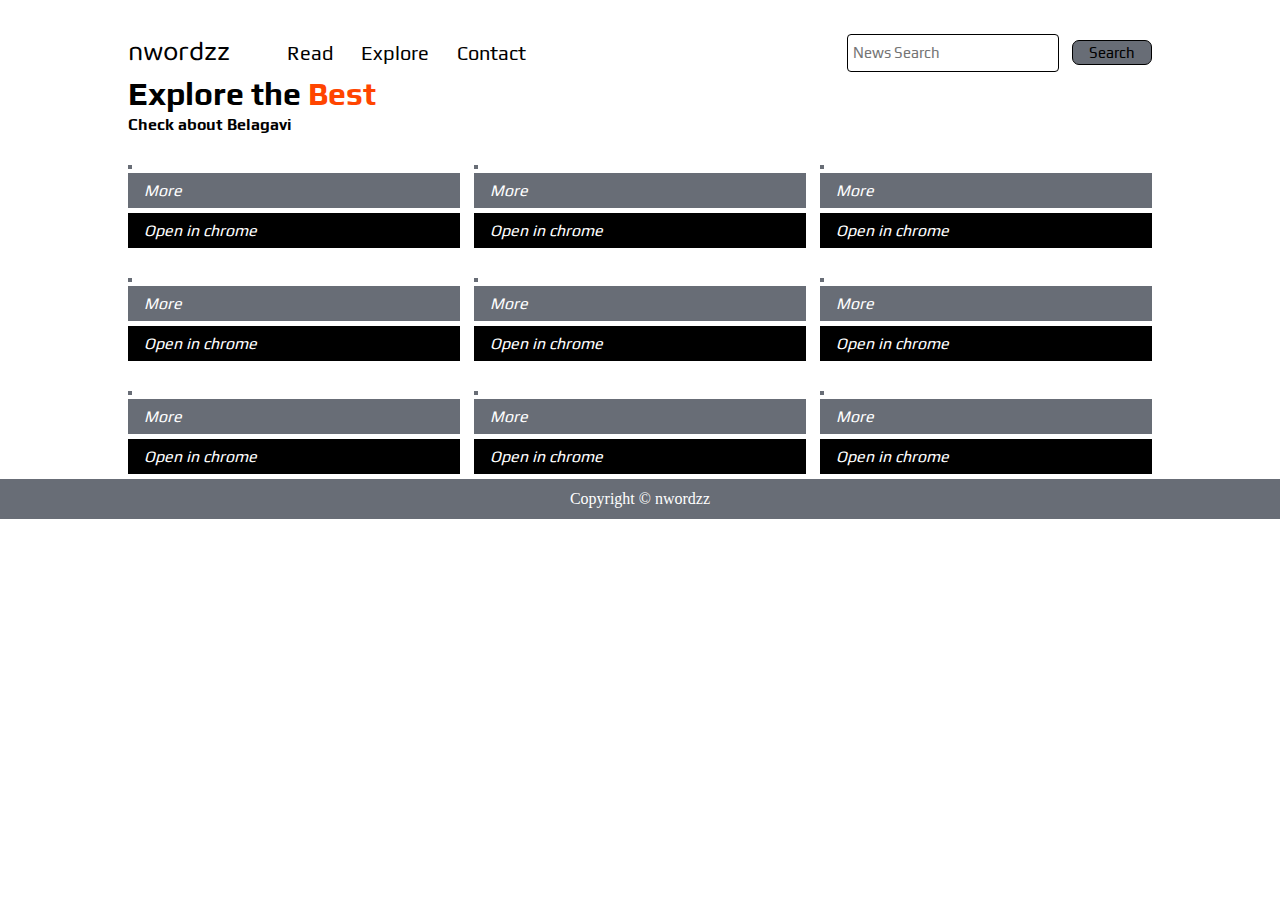
==== explore.html @ 5998e537 "explore page" ====
<!DOCTYPE html>
<html lang="en">

<head>
    <meta charset="UTF-8">
    <meta name="viewport" content="width=device-width, initial-scale=1.0">
    <link rel="stylesheet" href="css/style.css">
    <link rel="stylesheet" href="css/utils.css">
    <link rel="stylesheet" href="css/mobile.css">
    <link rel="stylesheet" href="css/explore.css">
    <link rel="stylesheet" href="https://use.fontawesome.com/releases/v5.15.1/css/all.css" integrity="sha384-vp86vTRFVJgpjF9jiIGPEEqYqlDwgyBgEF109VFjmqGmIY/Y4HV4d3Gp2irVfcrp" crossorigin="anonymous">
    <title>Blog|Explore</title>
</head>

<body>


    <nav class="navigation max-width-1 m-auto">
        <div class="nav-left">

            <span><a href="index.html"> nwordzz</a></span>

            <ul>
                <li> <a href="read.html">Read</a></li>
                <li> <a href="explore.html">Explore</a></li>
                <li> <a href="">Contact</a></li>
            </ul>
        </div>
        <div class="nav-right">
            <form action="/search.html" method="GET">
                <input type="text" class="form-input" name="query" placeholder="News Search">
                <button class="btn">Search</button>
            </form>
        </div>

    </nav>


    <div class="explore max-width-1 m-auto font2 my-2">
        <h1 class="explore-heading ">Explore the <span style="color:orangered">Best</span> </h1>
        <h4>Check about Belagavi</h4>
        <div class="explore-project">
            <div class="items">
                <a href="#">
                    <img src="image/news1.jpg" alt="">
                </a>
                <a href="#" class="btn-light">
                    <i class="fas fa-eye">More</i>
                </a>
                <a href="#" class="btn-dark">
                    <i class="fas fa-newspaper">Open in chrome</i>
                </a>
            </div>
            <div class="items">
                <a href="#">
                    <img src="image/news2.jpg" alt="">
                </a>
                <a href="#" class="btn-light">
                    <i class="fas fa-eye">More</i>
                </a>
                <a href="#" class="btn-dark">
                    <i class="fas fa-newspaper">Open in chrome</i>
                </a>
            </div>
            <div class="items">
                <a href="#">
                    <img src="image/news3.jpg" alt="">
                </a>
                <a href="#" class="btn-light">
                    <i class="fas fa-eye">More</i>
                </a>
                <a href="#" class="btn-dark">
                    <i class="fas fa-newspaper">Open in chrome</i>
                </a>
            </div>
            <div class="items">
                <a href="#">
                    <img src="image/news4.jpg" alt="">
                </a>
                <a href="#" class="btn-light">
                    <i class="fas fa-eye">More</i>
                </a>
                <a href="#" class="btn-dark">
                    <i class="fas fa-newspaper">Open in chrome</i>
                </a>
            </div>
            <div class="items">
                <a href="#">
                    <img src="image/news1.jpg" alt="">
                </a>
                <a href="#" class="btn-light">
                    <i class="fas fa-eye">More</i>
                </a>
                <a href="#" class="btn-dark">
                    <i class="fas fa-newspaper">Open in chrome</i>
                </a>
            </div>
            <div class="items">
                <a href="#">
                    <img src="image/news2.jpg" alt="">
                </a>
                <a href="#" class="btn-light">
                    <i class="fas fa-eye">More</i>
                </a>
                <a href="#" class="btn-dark">
                    <i class="fas fa-newspaper">Open in chrome</i>
                </a>
            </div>
            <div class="items">
                <a href="#">
                    <img src="image/news3.jpg" alt="">
                </a>
                <a href="#" class="btn-light">
                    <i class="fas fa-eye">More</i>
                </a>
                <a href="#" class="btn-dark">
                    <i class="fas fa-newspaper">Open in chrome</i>
                </a>
            </div>
            <div class="items">
                <a href="#">
                    <img src="image/news2.jpg" alt="">
                </a>
                <a href="#" class="btn-light">
                    <i class="fas fa-eye">More</i>
                </a>
                <a href="#" class="btn-dark">
                    <i class="fas fa-newspaper">Open in chrome</i>
                </a>
            </div>
            <div class="items">
                <a href="#">
                    <img src="image/news4.jpg" alt="">
                </a>
                <a href="#" class="btn-light">
                    <i class="fas fa-eye">More</i>
                </a>
                <a href="#" class="btn-dark">
                    <i class="fas fa-newspaper">Open in chrome</i>
                </a>
            </div>
        </div>


    </div>



    <div class="footer  m-auto">
        <p>Copyright &copy nwordzz</p>
    </div>


</body>

</html>
---- css/style.css ----
* {
    margin: 0;
    padding: 0;
}

.navigation {
    font-family: var(--font1);
    margin-top: 30px !important;
    /* height:50px; */
    /* background-color: red; */
    display: flex;
    justify-content: space-between;
    align-items: center;
}

.nav-left {
    font-size: 28px;
    display: flex;
}

.nav-left span a {
    text-decoration: none;
    color: black;
}

.nav-left ul {
    display: flex;
    font-size: 20px;
    align-items: center;
    margin: 0 43px;
}

.nav-left ul li {
    list-style: none;
    margin: 0 14px;
    font-family: var(--font2);
}

.nav-left ul li a {
    text-decoration: none;
    color: black;
}

.nav-left ul li a:hover {
    font-weight: bolder;
    color: var(--main-bg-color);
}

.nav-right .form-input {
    border: 1px solid black;
    height: 30px;
    width: 200px;
}

.nav-right button {
    border: 1px solid black;
    height: 25px;
    width: 80px;
    background-color: var(--main-bg-color);
}

.content {
    height: 100%;
    display: flex;
    margin-top: 32px !important;
    position: relative;
}

.content::after {
    content: "";
    background-image: url('../image/bgcontent.jpg');
    position: absolute;
    width: 100%;
    height: inherit;
    opacity: 0.15;
    background-position: center;
    border-radius: 15px;
}

.content-left {
    font-family: var(--font2);
    /* width: 50%; */
    display: flex;
    justify-content: center;
    flex-direction: column;
    padding: 30px;
}

.content-left h2 {
    margin-bottom: 15px;
}

.content-left p {
    margin-right: 30px;
    line-height: 2;
}

.content-right {
    /* width: 50%; */
    display: flex;
    justify-content: center;
    align-items: center;
    padding: 28px;
}

.content-right img {
    height: 200px;
    border: 2px solid black;
    border-radius: 200px;
}

.home-news {
    /* background-color: #f6f6f6; */
    padding-top: 20px;
}

.news {
    display: flex;
    margin: 30px;
}

.news img {
    width: 300px;
    border-radius: 10px;
}

.news-content {
    align-self: center;
    padding: 0px 88px;
}

.news-content a {
    text-decoration: none;
    color: black;
}

.news-content span {
    color: grey;
    font-size: 11px;
}

.footer {
    height: 40px;
    background-color: var(--main-bg-color);
    display: flex;
    justify-content: center;
    align-items: center;
    color: white;
}
---- css/utils.css ----
@import url('https://fonts.googleapis.com/css2?family=Baloo+2:wght@600&family=Play&display=swap');
@import url('https://fonts.googleapis.com/css2?family=Rokkitt&display=swap');




 :root {
    --main-bg-color: #686d76;
    --font1: 'Baloo 2', cursive;
    --font2: 'Play', sans-serif;
    --font3: 'Rokkitt', serif;
  }
 
  .font1{
      font-family: 'Baloo 2', cursive;

  }
  .font2{
      font-family: 'Play', sans-serif;

  }
  .font3{
    font-family:'Rokkitt', serif;

}



 .max-width-1{
     max-width: 80vw;
 }

 .max-width-2{
     max-width: 70vw;
 }

 .m-auto{
     margin: auto;
 }

 .btn{
    padding :0px 5px;
    font-size: 15px;
    border:2px solid black;
    border-radius: 7px;
    font-family: var(--font2);
    cursor :pointer;
    outline-style: none;
    transition:  all 0.3s ease-in-out;
}

.btn:hover{
    color: white;
    background-color: var(--main-bg-color);
}

.form-input{
    padding :3px 5px;
    font-size: 15px;
    border:2px solid black;
    border-radius: 4px;
    margin:0px 10px;
    font-family: var(--font2);
}
---- css/mobile.css ----
@media screen and (max-width:1030px){
    .navigation{
        flex-direction: column;
        margin-bottom: 30px;
    }
    .nav-left{
        flex-direction: column;
        text-align: center;
    }

    .nav-left ul{
        margin: 30px;
    }

   .content{
       flex-direction: column-reverse;
   }

   .content-right img{
       height: 140px;
   }

   .news{
       flex-direction: column;
       margin: 0px;
   }

   .news-img{
       text-align: center ;
   }

   .news-content{
       padding: 0px;
       margin-top: 10px;
       margin-bottom: 60px;
      
   }

   .read-box{
    flex-direction: column;
   }

    .read-img img{
        height: 240px;
        width: 361px

    }
}
  
   

@media screen and (max-width:393px){
  .nav-right form{
      margin:auto;
  }
  .nav-right form button{
    margin:12px;
}
}
---- css/explore.css ----
.explore h4 {
    padding: 3px 0 20px 0
}

.explore-project {
    display: grid;
    grid-gap: 0.9rem;
    grid-template-columns: repeat(3, 1fr);
}

.explore-project img {
    width: 100%;
    border: 2px solid var(--main-bg-color);
}

.explore-project img:hover {
    opacity: 0.5;
    border-color: orangered;
    transition: transform 0.5s ease-out;
}

.explore-project a {
    text-decoration: none;
}

.btn-light {
    display: block;
    padding: 0.5rem 1rem;
    border: 0;
    margin-bottom: 0.3rem;
    background: var(--main-bg-color);
    color: white;
}

.btn-dark {
    display: block;
    padding: 0.5rem 1rem;
    border: 0;
    margin-bottom: 0.3rem;
    background: black;
    color: white;
}

.btn-dark:hover {
    background: var(--main-bg-color);
    color: aliceblue;
}

.btn-light:hover {
    background: black;
    color: aliceblue;
}
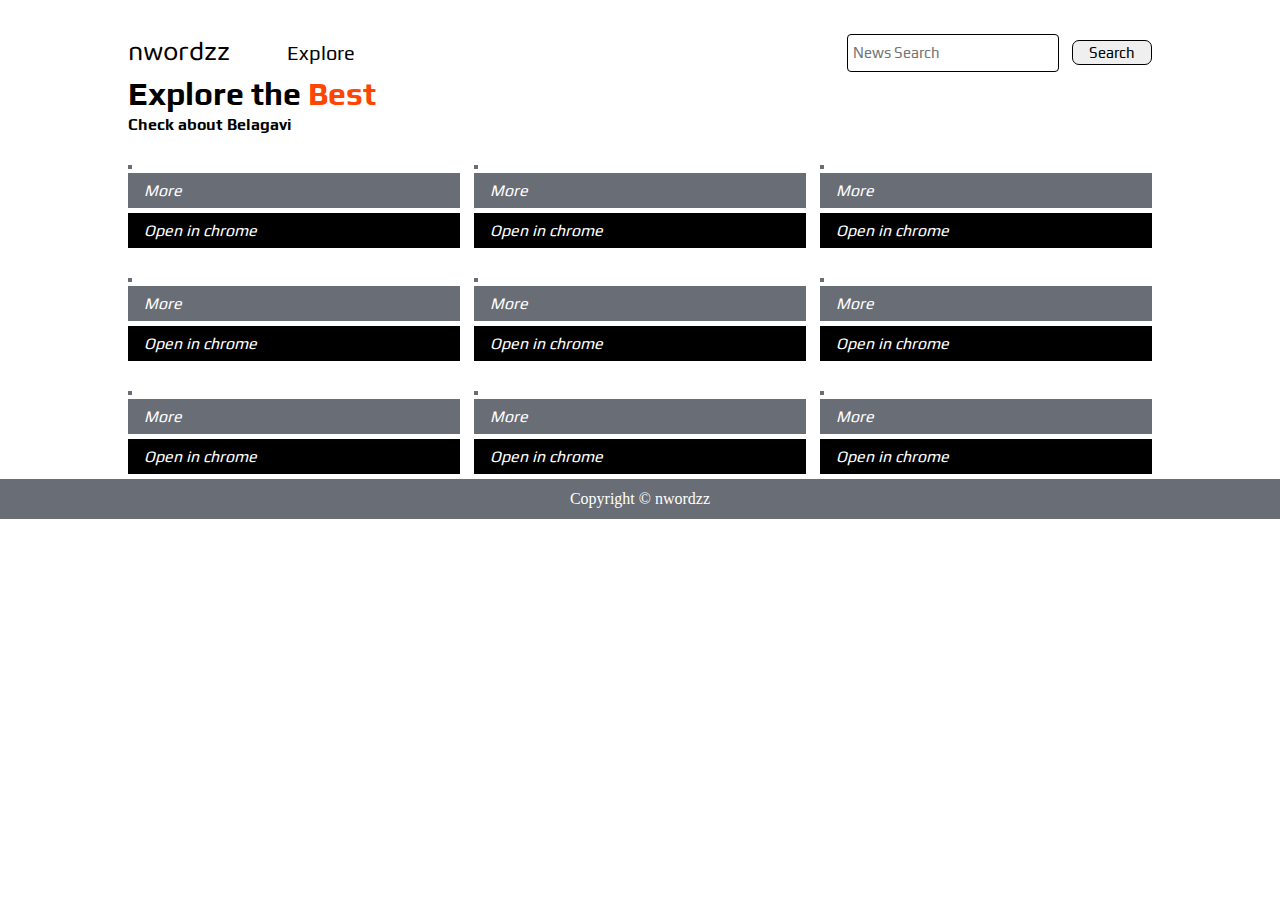
==== commit a0177e3d: "update" ====
--- a/explore.html
+++ b/explore.html
@@ -21,9 +21,9 @@
             <span><a href="index.html"> nwordzz</a></span>
 
             <ul>
-                <li> <a href="read.html">Read</a></li>
+           
                 <li> <a href="explore.html">Explore</a></li>
-                <li> <a href="">Contact</a></li>
+ 
             </ul>
         </div>
         <div class="nav-right">
--- a/css/style.css
+++ b/css/style.css
@@ -56,7 +56,7 @@
     border: 1px solid black;
     height: 25px;
     width: 80px;
-    background-color: var(--main-bg-color);
+  
 }
 
 .content {
@@ -79,7 +79,7 @@
 
 .content-left {
     font-family: var(--font2);
-    /* width: 50%; */
+    
     display: flex;
     justify-content: center;
     flex-direction: column;
@@ -96,7 +96,7 @@
 }
 
 .content-right {
-    /* width: 50%; */
+  
     display: flex;
     justify-content: center;
     align-items: center;
@@ -110,13 +110,17 @@
 }
 
 .home-news {
-    /* background-color: #f6f6f6; */
+  
     padding-top: 20px;
 }
 
 .news {
     display: flex;
-    margin: 30px;
+    margin: 30px 0;
+    background: #e8e8e8;
+    padding: 21px 12px;
+    
+  
 }
 
 .news img {
@@ -125,8 +129,8 @@
 }
 
 .news-content {
-    align-self: center;
-    padding: 0px 88px;
+  
+    padding: 0px 36px;
 }
 
 .news-content a {
@@ -134,9 +138,20 @@
     color: black;
 }
 
+.news-content .writer-name{
+    font-family: var(--font2);
+    font-size: 11px;
+}
+
 .news-content span {
     color: grey;
     font-size: 11px;
+}
+
+.news-content p{
+    padding: 24px 0;
+    line-height: 1.6;
+
 }
 
 .footer {
--- a/css/mobile.css
+++ b/css/mobile.css
@@ -22,7 +22,7 @@
 
    .news{
        flex-direction: column;
-       margin: 0px;
+       margin: 34px 0;
    }
 
    .news-img{
@@ -32,7 +32,6 @@
    .news-content{
        padding: 0px;
        margin-top: 10px;
-       margin-bottom: 60px;
       
    }
 
@@ -57,3 +56,11 @@
     margin:12px;
 }
 }
+
+
+
+@media screen and (max-width:440px){
+    .news img{
+        width:260px
+    }
+  }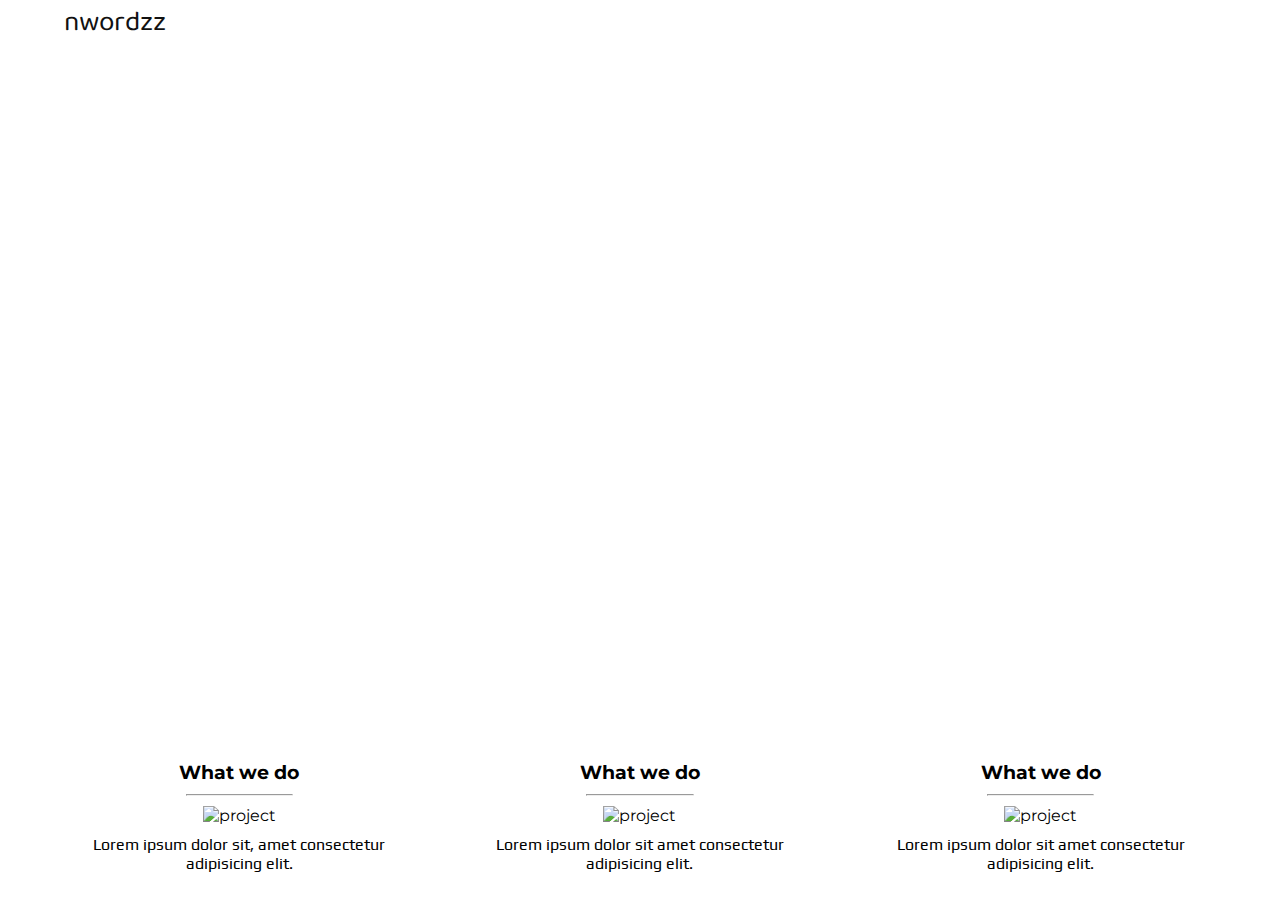
==== commit fbb53439: "explore page update" ====
--- a/explore.html
+++ b/explore.html
@@ -4,153 +4,67 @@
 <head>
     <meta charset="UTF-8">
     <meta name="viewport" content="width=device-width, initial-scale=1.0">
-    <link rel="stylesheet" href="css/style.css">
     <link rel="stylesheet" href="css/utils.css">
     <link rel="stylesheet" href="css/mobile.css">
     <link rel="stylesheet" href="css/explore.css">
-    <link rel="stylesheet" href="https://use.fontawesome.com/releases/v5.15.1/css/all.css" integrity="sha384-vp86vTRFVJgpjF9jiIGPEEqYqlDwgyBgEF109VFjmqGmIY/Y4HV4d3Gp2irVfcrp" crossorigin="anonymous">
-    <title>Blog|Explore</title>
+    <link rel="stylesheet" href="css/grid.css">
+    <!-- font awesome -->
+    <link rel="stylesheet" href="https://use.fontawesome.com/releases/v5.15.1/css/all.css"
+        integrity="sha384-vp86vTRFVJgpjF9jiIGPEEqYqlDwgyBgEF109VFjmqGmIY/Y4HV4d3Gp2irVfcrp" crossorigin="anonymous">
+
+
+
+
+    <title>BLOG</title>
 </head>
 
 <body>
+    <section class="explore-landing">
+
+      
+
+        <nav class="navigation max-width-3 m-auto explore-nav">
+            <div class="nav-left">
+
+                <span><a href="index.html">nwordzz</a></span>
+
+            </div>
+            <div class="nav-right">
+                <ul>
+                    <li> <a href="explore.html">Explore</a></li>
+                </ul>
+
+                <div class="btn-explore"><i class="fas fa-search"></i></div>
+
+            </div>
+
+        </nav>
+       
+    </section>
 
 
-    <nav class="navigation max-width-1 m-auto">
-        <div class="nav-left">
+    <div class="explore-margin">
+        <div class="explore-grid">
+            <div class="items">
+                <h1>What we do</h1>
+                <hr class="grid-title-line">
+                <img src="image/travel.jpg" alt="project">
+                <h3>Lorem ipsum dolor sit, amet consectetur adipisicing elit. </h3>
+            </div>
+            <div class="items">
+                <h1>What we do</h1>
+                <hr class="grid-title-line">
+                <img src="image/restaurent.jpg" alt="project">
+                <h3>Lorem ipsum dolor sit amet consectetur adipisicing elit.</h3>
+            </div>
+            <div class="items">
+                <h1>What we do</h1>
+                <hr class="grid-title-line">
+                <img src="image/events.jpg" alt="project">
+                <h3>Lorem ipsum dolor sit amet consectetur adipisicing elit.</h3>
+            </div>
 
-            <span><a href="index.html"> nwordzz</a></span>
 
-            <ul>
-           
-                <li> <a href="explore.html">Explore</a></li>
- 
-            </ul>
-        </div>
-        <div class="nav-right">
-            <form action="/search.html" method="GET">
-                <input type="text" class="form-input" name="query" placeholder="News Search">
-                <button class="btn">Search</button>
-            </form>
         </div>
 
-    </nav>
-
-
-    <div class="explore max-width-1 m-auto font2 my-2">
-        <h1 class="explore-heading ">Explore the <span style="color:orangered">Best</span> </h1>
-        <h4>Check about Belagavi</h4>
-        <div class="explore-project">
-            <div class="items">
-                <a href="#">
-                    <img src="image/news1.jpg" alt="">
-                </a>
-                <a href="#" class="btn-light">
-                    <i class="fas fa-eye">More</i>
-                </a>
-                <a href="#" class="btn-dark">
-                    <i class="fas fa-newspaper">Open in chrome</i>
-                </a>
-            </div>
-            <div class="items">
-                <a href="#">
-                    <img src="image/news2.jpg" alt="">
-                </a>
-                <a href="#" class="btn-light">
-                    <i class="fas fa-eye">More</i>
-                </a>
-                <a href="#" class="btn-dark">
-                    <i class="fas fa-newspaper">Open in chrome</i>
-                </a>
-            </div>
-            <div class="items">
-                <a href="#">
-                    <img src="image/news3.jpg" alt="">
-                </a>
-                <a href="#" class="btn-light">
-                    <i class="fas fa-eye">More</i>
-                </a>
-                <a href="#" class="btn-dark">
-                    <i class="fas fa-newspaper">Open in chrome</i>
-                </a>
-            </div>
-            <div class="items">
-                <a href="#">
-                    <img src="image/news4.jpg" alt="">
-                </a>
-                <a href="#" class="btn-light">
-                    <i class="fas fa-eye">More</i>
-                </a>
-                <a href="#" class="btn-dark">
-                    <i class="fas fa-newspaper">Open in chrome</i>
-                </a>
-            </div>
-            <div class="items">
-                <a href="#">
-                    <img src="image/news1.jpg" alt="">
-                </a>
-                <a href="#" class="btn-light">
-                    <i class="fas fa-eye">More</i>
-                </a>
-                <a href="#" class="btn-dark">
-                    <i class="fas fa-newspaper">Open in chrome</i>
-                </a>
-            </div>
-            <div class="items">
-                <a href="#">
-                    <img src="image/news2.jpg" alt="">
-                </a>
-                <a href="#" class="btn-light">
-                    <i class="fas fa-eye">More</i>
-                </a>
-                <a href="#" class="btn-dark">
-                    <i class="fas fa-newspaper">Open in chrome</i>
-                </a>
-            </div>
-            <div class="items">
-                <a href="#">
-                    <img src="image/news3.jpg" alt="">
-                </a>
-                <a href="#" class="btn-light">
-                    <i class="fas fa-eye">More</i>
-                </a>
-                <a href="#" class="btn-dark">
-                    <i class="fas fa-newspaper">Open in chrome</i>
-                </a>
-            </div>
-            <div class="items">
-                <a href="#">
-                    <img src="image/news2.jpg" alt="">
-                </a>
-                <a href="#" class="btn-light">
-                    <i class="fas fa-eye">More</i>
-                </a>
-                <a href="#" class="btn-dark">
-                    <i class="fas fa-newspaper">Open in chrome</i>
-                </a>
-            </div>
-            <div class="items">
-                <a href="#">
-                    <img src="image/news4.jpg" alt="">
-                </a>
-                <a href="#" class="btn-light">
-                    <i class="fas fa-eye">More</i>
-                </a>
-                <a href="#" class="btn-dark">
-                    <i class="fas fa-newspaper">Open in chrome</i>
-                </a>
-            </div>
-        </div>
-
-
-    </div>
-
-
-
-    <div class="footer  m-auto">
-        <p>Copyright &copy nwordzz</p>
-    </div>
-
-
-</body>
-
-</html>+</body>--- a/css/utils.css
+++ b/css/utils.css
@@ -1,5 +1,6 @@
 @import url('https://fonts.googleapis.com/css2?family=Baloo+2:wght@600&family=Play&display=swap');
-@import url('https://fonts.googleapis.com/css2?family=Rokkitt&display=swap');
+@import url('https://fonts.googleapis.com/css2?family=Montserrat&display=swap');
+
 
 
 
@@ -8,7 +9,7 @@
     --main-bg-color: #686d76;
     --font1: 'Baloo 2', cursive;
     --font2: 'Play', sans-serif;
-    --font3: 'Rokkitt', serif;
+    --font3: 'Montserrat', sans-serif;
   }
  
   .font1{
@@ -20,7 +21,7 @@
 
   }
   .font3{
-    font-family:'Rokkitt', serif;
+    font-family: 'Montserrat', sans-serif;
 
 }
 
@@ -33,11 +34,20 @@
  .max-width-2{
      max-width: 70vw;
  }
+ 
+ .max-width-3{
+     max-width: 90vw;
+ }
+
 
  .m-auto{
      margin: auto;
  }
 
+ .my-2{
+     margin-top: 32px;
+     margin-bottom: 20px;
+ }
  .btn{
     padding :0px 5px;
     font-size: 15px;
--- a/css/mobile.css
+++ b/css/mobile.css
@@ -44,9 +44,6 @@
         width: 361px
 
     }
-}
-  
-   
 
 @media screen and (max-width:393px){
   .nav-right form{
@@ -63,4 +60,5 @@
     .news img{
         width:260px
     }
-  }+  }
+}--- a/css/explore.css
+++ b/css/explore.css
@@ -1,52 +1,141 @@
-.explore h4 {
-    padding: 3px 0 20px 0
+* {
+    margin: 0;
+    padding: 0;
 }
 
-.explore-project {
-    display: grid;
-    grid-gap: 0.9rem;
-    grid-template-columns: repeat(3, 1fr);
+.explore-landing {
+    background-image: url('../image/exploremain.jpg');
+    background-position: center;
+    background-size: cover;
+    height: 80vh;
 }
 
-.explore-project img {
-    width: 100%;
-    border: 2px solid var(--main-bg-color);
+.navigation {
+    display: flex;
+    justify-content: space-between;
+    font-family: var(--font1);
+    align-items: center;
 }
 
-.explore-project img:hover {
-    opacity: 0.5;
-    border-color: orangered;
-    transition: transform 0.5s ease-out;
+.nav-left {
+    font-size: 28px;
+    display: flex;
 }
 
-.explore-project a {
+.nav-left span a {
     text-decoration: none;
+    color: #111;
 }
 
-.btn-light {
-    display: block;
-    padding: 0.5rem 1rem;
-    border: 0;
-    margin-bottom: 0.3rem;
-    background: var(--main-bg-color);
-    color: white;
+.nav-right {
+    display: flex;
+    align-items: center;
 }
 
-.btn-dark {
-    display: block;
-    padding: 0.5rem 1rem;
-    border: 0;
-    margin-bottom: 0.3rem;
-    background: black;
-    color: white;
+.nav-right ul {
+    display: flex;
+    font-size: 20px;
+    align-items: center;
+    margin: 0 43px;
 }
 
-.btn-dark:hover {
-    background: var(--main-bg-color);
-    color: aliceblue;
+.nav-right ul li {
+    list-style: none;
+    margin: 0 14px;
+    font-family: var(--font2);
 }
 
-.btn-light:hover {
-    background: black;
-    color: aliceblue;
+.nav-right ul li a {
+    text-decoration: none;
+    color: #fff;
+}
+
+.btn-explore {
+    color: #fff;
+}
+
+.hr-explore {
+    border: 0;
+    height: 0;
+    border-top: 0.5px solid #fff;
+}
+
+.explore-margin {
+    width: 90%;
+    margin: auto;
+    margin-top: 30px;
+
+}
+
+.explore-grid {
+    display: grid;
+    grid-template-columns: repeat(3, 1fr);
+    grid-gap: 50px;
+}
+
+.items img {
+    width: 300px;
+    height: 180px;
+}
+
+
+.items{
+    text-align: center;
+    font-family: var(--font3);
+    position: relative;
+
+}
+
+.items h1{
+    font-size: 1.2rem;
+    margin:10px;
+}
+
+.items h3{
+    font-size: 1rem;
+    margin: 10px;
+    font-weight: lighter;
+    font-family: var(--font2);
+}
+
+.grid-title-line{
+    margin: auto;
+    margin-bottom: 10px;
+    width:30%;
+    
+}
+
+
+
+@media (max-width:1030px) {
+    .explore-nav{
+        position: relative;
+    }
+    
+    .btn-explore{
+        position: absolute;
+        top: 40%;
+        right: 3%;
+    }
+
+    
+}
+
+
+
+
+  /* explore grid css */
+  @media (max-width:1200px) {
+    .explore-grid {
+        display: grid;
+        grid-template-columns: repeat(2, 1fr);
+        grid-gap: 30px;
+    }
+}
+@media (max-width:750px) {
+    .explore-grid {
+        display: grid;
+        grid-template-columns: repeat(1, 1fr);
+        grid-gap: 30px;
+    }
 }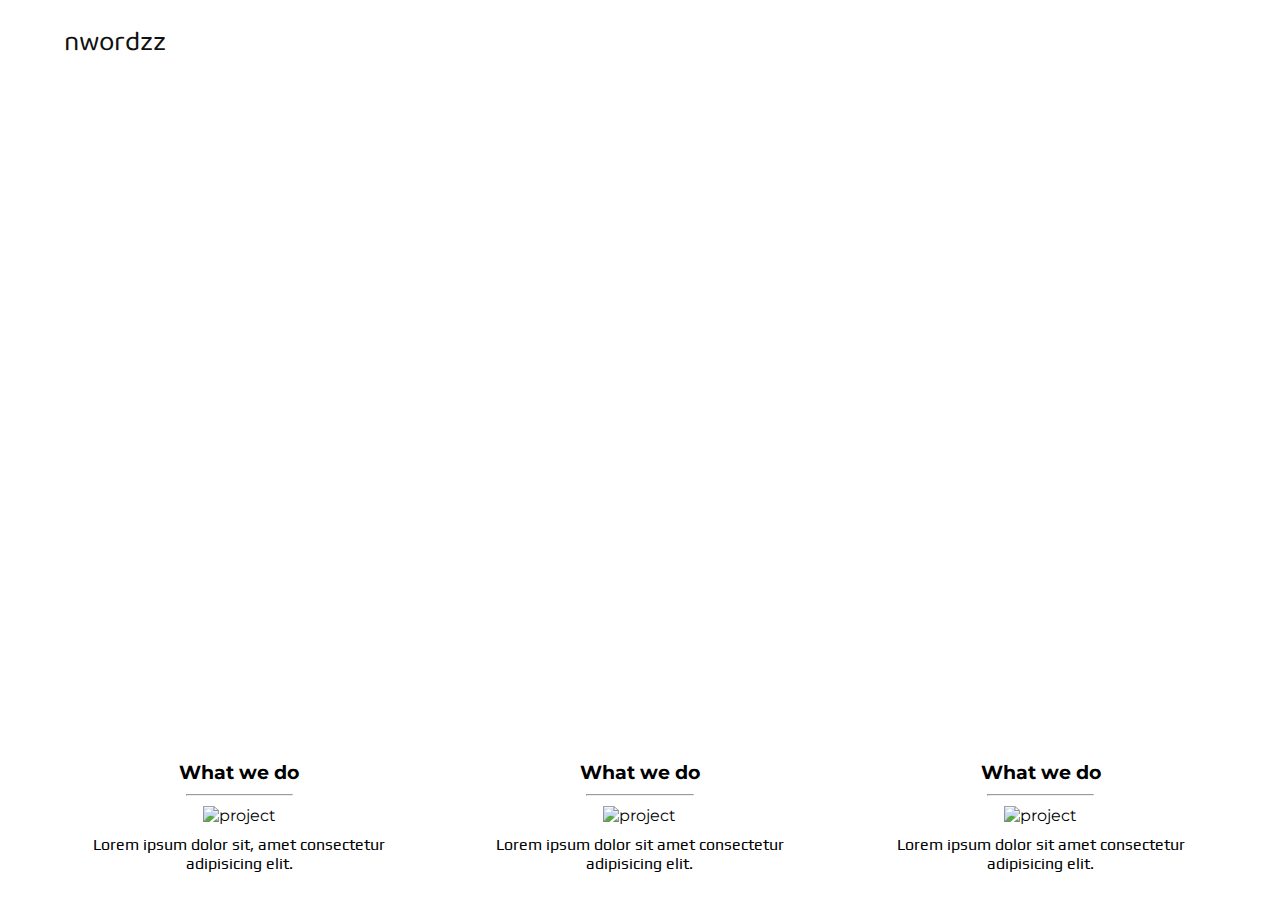
==== commit 610673bd: "update navbar hamburger" ====
--- a/explore.html
+++ b/explore.html
@@ -7,21 +7,23 @@
     <link rel="stylesheet" href="css/utils.css">
     <link rel="stylesheet" href="css/mobile.css">
     <link rel="stylesheet" href="css/explore.css">
-    <link rel="stylesheet" href="css/grid.css">
+    <link rel="stylesheet" href="css/type.css">
+
+
+
     <!-- font awesome -->
     <link rel="stylesheet" href="https://use.fontawesome.com/releases/v5.15.1/css/all.css"
         integrity="sha384-vp86vTRFVJgpjF9jiIGPEEqYqlDwgyBgEF109VFjmqGmIY/Y4HV4d3Gp2irVfcrp" crossorigin="anonymous">
 
+    <title>BLOG</title>
 
 
-
-    <title>BLOG</title>
 </head>
 
 <body>
     <section class="explore-landing">
 
-      
+
 
         <nav class="navigation max-width-3 m-auto explore-nav">
             <div class="nav-left">
@@ -34,12 +36,25 @@
                     <li> <a href="explore.html">Explore</a></li>
                 </ul>
 
-                <div class="btn-explore"><i class="fas fa-search"></i></div>
+                <div class="btn-explorepage"><i class="fas fa-search"></i></div>
 
             </div>
 
         </nav>
-       
+        
+
+        <div class="center">
+
+            <div class="text">
+
+                <div>
+                    <span class="typeffect firstname">EXPLORE </span>
+                    <span class="type typeffect"></span>
+                </div>
+
+            </div>
+        </div>
+
     </section>
 
 
@@ -67,4 +82,9 @@
 
         </div>
 
+        <script src="js/typed.js"></script>
+
+    <script src="js/type.js"></script>
+
+  
 </body>--- a/css/mobile.css
+++ b/css/mobile.css
@@ -1,26 +1,42 @@
-@media screen and (max-width:1030px){
-    .navigation{
+/* navbar responsive */
+@media (max-width: 800px) {
+    .navbar {
         flex-direction: column;
-        margin-bottom: 30px;
+        align-items:center;
     }
-    .nav-left{
+
+    .toggle-button {
+        display: flex;
+    }
+
+    .navbar-links {
+        display: none;
+        width: 100%;
+    }
+
+    .navbar-links ul {
+        width: 100%;
         flex-direction: column;
+    }
+
+    .navbar-links ul li {
         text-align: center;
     }
 
-    .nav-left ul{
-        margin: 30px;
+    .navbar-links ul li a {
+        padding: .5rem 1rem;
     }
 
-   .content{
-       flex-direction: column-reverse;
-   }
+    .navbar-links.active {
+        display: flex;
+    }
+}
 
-   .content-right img{
-       height: 140px;
-   }
 
-   .news{
+
+@media screen and (max-width:1030px){
+    
+    .news{
        flex-direction: column;
        margin: 34px 0;
    }
@@ -44,15 +60,17 @@
         width: 361px
 
     }
+   
+    .banner-text h3{
+        display: none;
 
-@media screen and (max-width:393px){
-  .nav-right form{
-      margin:auto;
-  }
-  .nav-right form button{
-    margin:12px;
-}
-}
+    }
+    
+} 
+    
+
+
+
 
 
 
@@ -60,5 +78,25 @@
     .news img{
         width:260px
     }
-  }
+  
+}
+
+
+@media screen and (min-width:1024px){
+    .mobile-downarrow{
+        display: none;
+    }
+}
+
+@media (min-width: 800px) {
+    .btn-explore {
+        position: absolute;
+        right: 3%;
+        top: 30%;
+    }
+   .navbar-links{
+    position: absolute;
+    right: 8%;
+    top: -9%;
+   }
 }--- a/css/explore.css
+++ b/css/explore.css
@@ -15,6 +15,7 @@
     justify-content: space-between;
     font-family: var(--font1);
     align-items: center;
+    padding-top: 20px;
 }
 
 .nav-left {
@@ -50,15 +51,15 @@
     color: #fff;
 }
 
-.btn-explore {
+.btn-explorepage{
     color: #fff;
 }
 
-.hr-explore {
+/* .hr-explore {
     border: 0;
     height: 0;
     border-top: 0.5px solid #fff;
-}
+} */
 
 .explore-margin {
     width: 90%;
--- a/css/type.css
+++ b/css/type.css
@@ -0,0 +1,71 @@
+.center {
+  height: 400px;
+  width: 100%;
+  display: -webkit-box;
+  display: -ms-flexbox;
+  display: flex;
+  -webkit-box-pack: center;
+      -ms-flex-pack: center;
+          justify-content: center;
+  -webkit-box-align: center;
+      -ms-flex-align: center;
+          align-items: center;
+}
+
+.firstname{
+  font-weight: bold;
+  color: #fff;
+}
+.typeffect {
+  font-family: var(--font2);
+  font-size: 30px;
+  
+}
+
+span.type {
+  margin: 0 auto;
+  width: 200px;
+  margin-top: 100px;
+  color: #fff;
+ 
+ 
+}
+
+span.type::after {
+  content: '|';
+  display: inline;
+  -webkit-animation: blink 0.7s infinite;
+          animation: blink 0.7s infinite;
+}
+
+/*Removes cursor that comes with typed.js*/
+.typed-cursor {
+  opacity: 0;
+  display: none;
+}
+
+/*Custom cursor animation*/
+@keyframes blink {
+  0% {
+    opacity: 1;
+  }
+  50% {
+    opacity: 0;
+  }
+  100% {
+    opacity: 1;
+  }
+}
+
+@-webkit-keyframes blink {
+  0% {
+    opacity: 1;
+  }
+  50% {
+    opacity: 0;
+  }
+  100% {
+    opacity: 1;
+  }
+}
+/*# sourceMappingURL=type.css.map */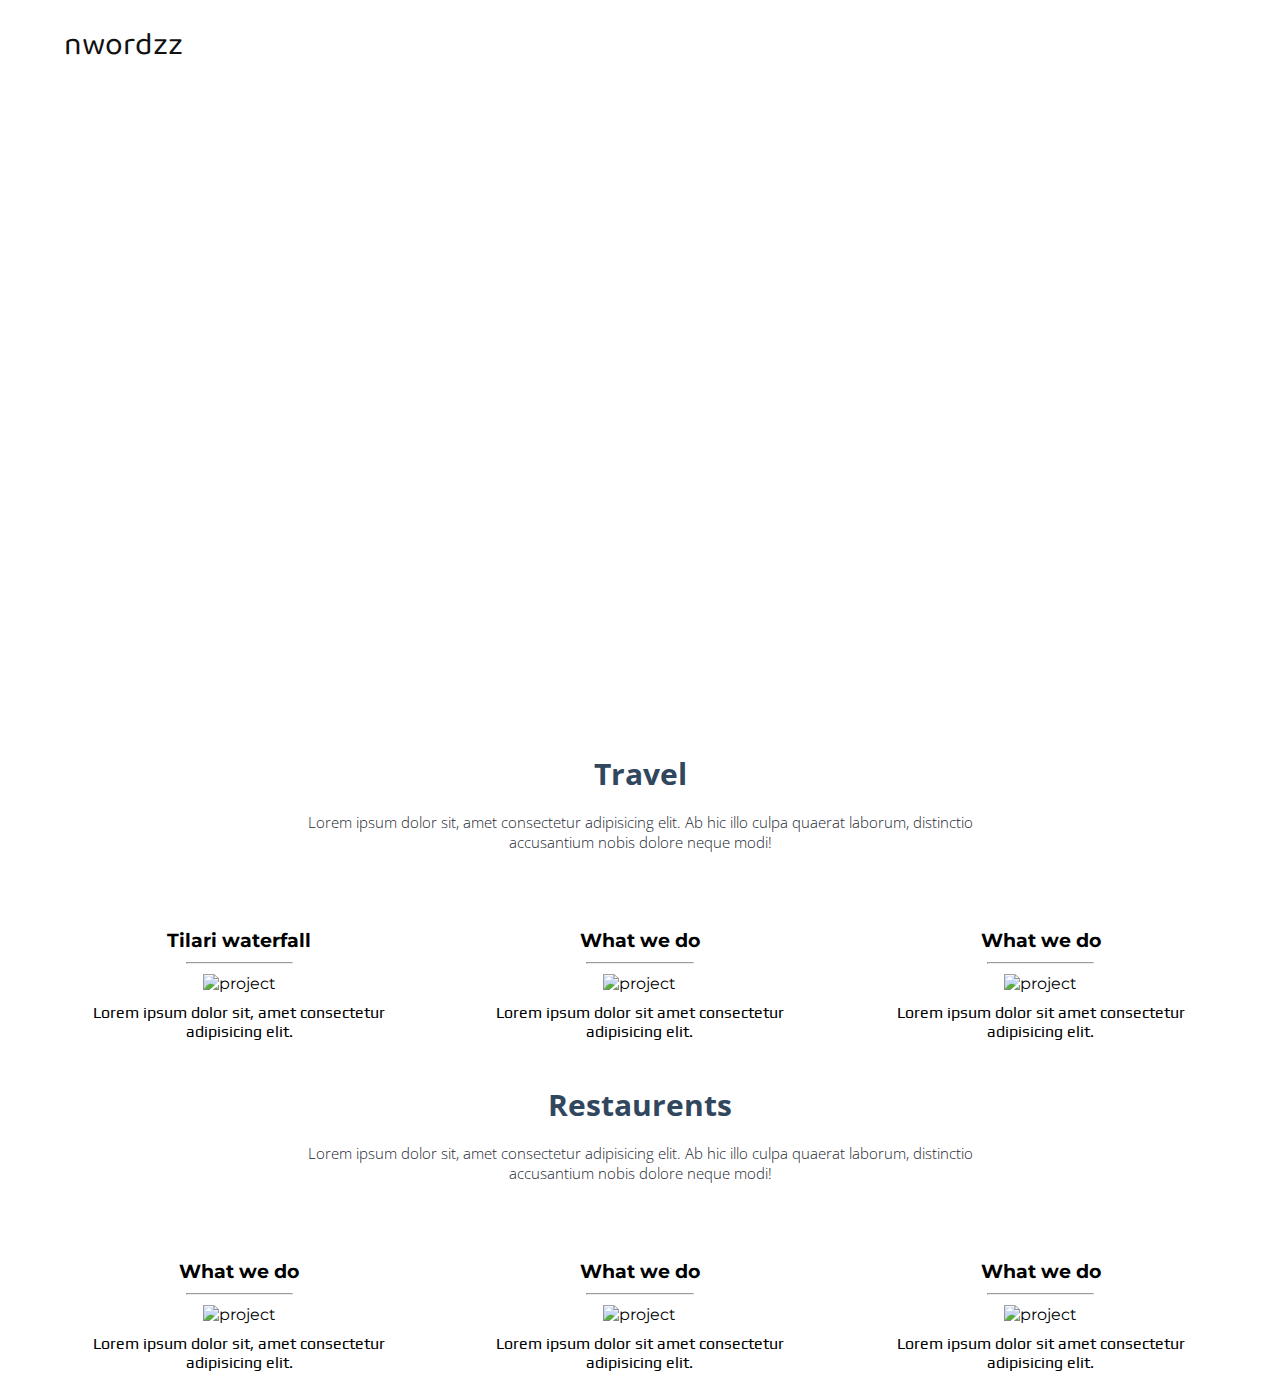
==== commit 379a63d1: "update" ====
--- a/explore.html
+++ b/explore.html
@@ -1,90 +1,111 @@
 <!DOCTYPE html>
 <html lang="en">
-
-<head>
-    <meta charset="UTF-8">
-    <meta name="viewport" content="width=device-width, initial-scale=1.0">
-    <link rel="stylesheet" href="css/utils.css">
-    <link rel="stylesheet" href="css/mobile.css">
-    <link rel="stylesheet" href="css/explore.css">
-    <link rel="stylesheet" href="css/type.css">
-
-
+  <head>
+    <meta charset="UTF-8" />
+    <meta name="viewport" content="width=device-width, initial-scale=1.0" />
+    <link rel="stylesheet" href="css/utils.css" />
+    <link rel="stylesheet" href="css/mobile.css" />
+    <link rel="stylesheet" href="css/explore.css" />
+    <link rel="stylesheet" href="css/type.css" />
 
     <!-- font awesome -->
-    <link rel="stylesheet" href="https://use.fontawesome.com/releases/v5.15.1/css/all.css"
-        integrity="sha384-vp86vTRFVJgpjF9jiIGPEEqYqlDwgyBgEF109VFjmqGmIY/Y4HV4d3Gp2irVfcrp" crossorigin="anonymous">
+    <link
+      rel="stylesheet"
+      href="https://use.fontawesome.com/releases/v5.15.1/css/all.css"
+      integrity="sha384-vp86vTRFVJgpjF9jiIGPEEqYqlDwgyBgEF109VFjmqGmIY/Y4HV4d3Gp2irVfcrp"
+      crossorigin="anonymous"
+    />
 
     <title>BLOG</title>
+  </head>
 
+  <body>
+    <section class="explore-landing">
+      <nav class="navigation max-width-3 m-auto explore-nav">
+        <div class="nav-left">
+          <span><a href="index.html">nwordzz</a></span>
+        </div>
+        <div class="nav-right">
+          <ul>
+            <li><a href="explore.html">Explore</a></li>
+          </ul>
+        </div>
+      </nav>
 
-</head>
-
-<body>
-    <section class="explore-landing">
-
-
-
-        <nav class="navigation max-width-3 m-auto explore-nav">
-            <div class="nav-left">
-
-                <span><a href="index.html">nwordzz</a></span>
-
-            </div>
-            <div class="nav-right">
-                <ul>
-                    <li> <a href="explore.html">Explore</a></li>
-                </ul>
-
-                <div class="btn-explorepage"><i class="fas fa-search"></i></div>
-
-            </div>
-
-        </nav>
-        
-
-        <div class="center">
-
-            <div class="text">
-
-                <div>
-                    <span class="typeffect firstname">EXPLORE </span>
-                    <span class="type typeffect"></span>
-                </div>
-
-            </div>
+      <div class="center">
+        <div class="text">
+          <div>
+            <span class="typeffect firstname">EXPLORE </span>
+            <span class="type typeffect"></span>
+          </div>
         </div>
-
+      </div>
     </section>
 
+    <div class="introcontent max-width-5 m-auto">
+      <h3>Travel</h3>
+      <p>
+        Lorem ipsum dolor sit, amet consectetur adipisicing elit. Ab hic illo
+        culpa quaerat laborum, distinctio accusantium nobis dolore neque modi!
+      </p>
+    </div>
 
     <div class="explore-margin">
-        <div class="explore-grid">
-            <div class="items">
-                <h1>What we do</h1>
-                <hr class="grid-title-line">
-                <img src="image/travel.jpg" alt="project">
-                <h3>Lorem ipsum dolor sit, amet consectetur adipisicing elit. </h3>
-            </div>
-            <div class="items">
-                <h1>What we do</h1>
-                <hr class="grid-title-line">
-                <img src="image/restaurent.jpg" alt="project">
-                <h3>Lorem ipsum dolor sit amet consectetur adipisicing elit.</h3>
-            </div>
-            <div class="items">
-                <h1>What we do</h1>
-                <hr class="grid-title-line">
-                <img src="image/events.jpg" alt="project">
-                <h3>Lorem ipsum dolor sit amet consectetur adipisicing elit.</h3>
-            </div>
+      <div class="explore-grid">
+        <div class="items">
+          <h1>Tilari waterfall</h1>
+          <hr class="grid-title-line" />
+          <img src="image/travel.jpg" alt="project" />
+          <h3>Lorem ipsum dolor sit, amet consectetur adipisicing elit.</h3>
+        </div>
+        <div class="items">
+          <h1>What we do</h1>
+          <hr class="grid-title-line" />
+          <img src="image/travel.jpg" alt="project" />
+          <h3>Lorem ipsum dolor sit amet consectetur adipisicing elit.</h3>
+        </div>
+        <div class="items">
+          <h1>What we do</h1>
+          <hr class="grid-title-line" />
+          <img src="image/travel.jpg" alt="project" />
+          <h3>Lorem ipsum dolor sit amet consectetur adipisicing elit.</h3>
+        </div>
+      </div>
+    </div>
 
+    <div class="introcontent max-width-5 m-auto">
+      <h3>Restaurents</h3>
+      <p>
+        Lorem ipsum dolor sit, amet consectetur adipisicing elit. Ab hic illo
+        culpa quaerat laborum, distinctio accusantium nobis dolore neque modi!
+      </p>
+    </div>
 
+    <div class="explore-margin">
+      <div class="explore-grid">
+        <div class="items">
+          <h1>What we do</h1>
+          <hr class="grid-title-line" />
+          <img src="image/restaurent.jpg" alt="project" />
+          <h3>Lorem ipsum dolor sit, amet consectetur adipisicing elit.</h3>
         </div>
+        <div class="items">
+          <h1>What we do</h1>
+          <hr class="grid-title-line" />
+          <img src="image/restaurent.jpg" alt="project" />
+          <h3>Lorem ipsum dolor sit amet consectetur adipisicing elit.</h3>
+        </div>
+        <div class="items">
+          <h1>What we do</h1>
+          <hr class="grid-title-line" />
+          <img src="image/restaurent.jpg" alt="project" />
+          <h3>Lorem ipsum dolor sit amet consectetur adipisicing elit.</h3>
+        </div>
+      </div>
+    </div>
 
-        <script src="js/typed.js"></script>
+    <script src="js/typed.js"></script>
 
     <script src="js/type.js"></script>
-
-  
-</body>+  </body>
+</html>
--- a/css/utils.css
+++ b/css/utils.css
@@ -1,74 +1,77 @@
-@import url('https://fonts.googleapis.com/css2?family=Baloo+2:wght@600&family=Play&display=swap');
-@import url('https://fonts.googleapis.com/css2?family=Montserrat&display=swap');
+@import url("https://fonts.googleapis.com/css2?family=Baloo+2:wght@600&family=Play&display=swap");
+@import url("https://fonts.googleapis.com/css2?family=Montserrat&display=swap");
+@import url("https://fonts.googleapis.com/css2?family=Open+Sans:wght@700&display=swap");
 
-
-
-
-
- :root {
-    --main-bg-color: #686d76;
-    --font1: 'Baloo 2', cursive;
-    --font2: 'Play', sans-serif;
-    --font3: 'Montserrat', sans-serif;
-  }
- 
-  .font1{
-      font-family: 'Baloo 2', cursive;
-
-  }
-  .font2{
-      font-family: 'Play', sans-serif;
-
-  }
-  .font3{
-    font-family: 'Montserrat', sans-serif;
-
+:root {
+  --main-bg-color: #686d76;
+  --font1: "Baloo 2", cursive;
+  --font2: "Play", sans-serif;
+  --font3: "Montserrat", sans-serif;
+  --font4: "Open Sans", sans-serif;
 }
 
-
-
- .max-width-1{
-     max-width: 80vw;
- }
-
- .max-width-2{
-     max-width: 70vw;
- }
- 
- .max-width-3{
-     max-width: 90vw;
- }
-
-
- .m-auto{
-     margin: auto;
- }
-
- .my-2{
-     margin-top: 32px;
-     margin-bottom: 20px;
- }
- .btn{
-    padding :0px 5px;
-    font-size: 15px;
-    border:2px solid black;
-    border-radius: 7px;
-    font-family: var(--font2);
-    cursor :pointer;
-    outline-style: none;
-    transition:  all 0.3s ease-in-out;
+.font1 {
+  font-family: "Baloo 2", cursive;
+}
+.font2 {
+  font-family: "Play", sans-serif;
+}
+.font3 {
+  font-family: "Montserrat", sans-serif;
+}
+.font-4 {
+  font-family: "Open Sans", sans-serif;
 }
 
-.btn:hover{
-    color: white;
-    background-color: var(--main-bg-color);
+.max-width-1 {
+  max-width: 80vw;
 }
 
-.form-input{
-    padding :3px 5px;
-    font-size: 15px;
-    border:2px solid black;
-    border-radius: 4px;
-    margin:0px 10px;
-    font-family: var(--font2);
-}+.max-width-2 {
+  max-width: 70vw;
+}
+
+.max-width-3 {
+  max-width: 90vw;
+}
+
+.max-width-4 {
+  max-width: 85vw;
+}
+
+.max-width-5 {
+  max-width: 60vw;
+}
+
+.m-auto {
+  margin: auto;
+}
+
+.my-2 {
+  margin-top: 32px;
+  margin-bottom: 20px;
+}
+.btn {
+  padding: 0px 5px;
+  font-size: 15px;
+  border: 2px solid black;
+  border-radius: 7px;
+  font-family: var(--font2);
+  cursor: pointer;
+  outline-style: none;
+  transition: all 0.3s ease-in-out;
+}
+
+.btn:hover {
+  color: white;
+  background-color: var(--main-bg-color);
+}
+
+.form-input {
+  padding: 3px 5px;
+  font-size: 15px;
+  border: 2px solid black;
+  border-radius: 4px;
+  margin: 0px 10px;
+  font-family: var(--font2);
+}
--- a/css/explore.css
+++ b/css/explore.css
@@ -1,142 +1,131 @@
 * {
-    margin: 0;
-    padding: 0;
+  margin: 0;
+  padding: 0;
 }
 
 .explore-landing {
-    background-image: url('../image/exploremain.jpg');
-    background-position: center;
-    background-size: cover;
-    height: 80vh;
+  background-image: url("../image/exploremain.jpg");
+  background-position: center;
+  background-size: cover;
+  height: 80vh;
 }
 
 .navigation {
-    display: flex;
-    justify-content: space-between;
-    font-family: var(--font1);
-    align-items: center;
-    padding-top: 20px;
+  display: flex;
+  justify-content: space-between;
+  font-family: var(--font1);
+  align-items: center;
+  padding-top: 20px;
 }
 
 .nav-left {
-    font-size: 28px;
-    display: flex;
+  font-size: 32px;
+  display: flex;
 }
 
 .nav-left span a {
-    text-decoration: none;
-    color: #111;
+  text-decoration: none;
+  color: #111;
 }
 
 .nav-right {
-    display: flex;
-    align-items: center;
+  display: flex;
+  align-items: center;
 }
 
 .nav-right ul {
-    display: flex;
-    font-size: 20px;
-    align-items: center;
-    margin: 0 43px;
+  display: flex;
+  font-size: 16px;
+  align-items: center;
+  margin: 0 43px;
 }
 
 .nav-right ul li {
-    list-style: none;
-    margin: 0 14px;
-    font-family: var(--font2);
+  list-style: none;
+  margin: 0 14px;
+  font-family: var(--font3);
 }
 
 .nav-right ul li a {
-    text-decoration: none;
-    color: #fff;
+  text-decoration: none;
+  color: #fff;
 }
 
-.btn-explorepage{
-    color: #fff;
-}
-
-/* .hr-explore {
-    border: 0;
-    height: 0;
-    border-top: 0.5px solid #fff;
-} */
-
 .explore-margin {
-    width: 90%;
-    margin: auto;
-    margin-top: 30px;
-
+  width: 90%;
+  margin: auto;
+  margin-top: 30px;
 }
 
 .explore-grid {
-    display: grid;
-    grid-template-columns: repeat(3, 1fr);
-    grid-gap: 50px;
+  display: grid;
+  grid-template-columns: repeat(3, 1fr);
+  grid-gap: 50px;
 }
 
 .items img {
-    width: 300px;
-    height: 180px;
+  width: 300px;
+  height: 180px;
 }
 
-
-.items{
-    text-align: center;
-    font-family: var(--font3);
-    position: relative;
-
+.items {
+  text-align: center;
+  font-family: var(--font3);
+  position: relative;
 }
 
-.items h1{
-    font-size: 1.2rem;
-    margin:10px;
+.items h1 {
+  font-size: 1.2rem;
+  margin: 10px;
 }
 
-.items h3{
-    font-size: 1rem;
-    margin: 10px;
-    font-weight: lighter;
-    font-family: var(--font2);
+.items h3 {
+  font-size: 1rem;
+  margin: 10px;
+  font-weight: lighter;
+  font-family: var(--font2);
 }
 
-.grid-title-line{
-    margin: auto;
-    margin-bottom: 10px;
-    width:30%;
-    
+.grid-title-line {
+  margin: auto;
+  margin-bottom: 10px;
+  width: 30%;
 }
 
-
-
-@media (max-width:1030px) {
-    .explore-nav{
-        position: relative;
-    }
-    
-    .btn-explore{
-        position: absolute;
-        top: 40%;
-        right: 3%;
-    }
-
-    
+.introcontent {
+  text-align: center;
+  padding: 18px;
+  font-family: var(--font4);
+}
+.introcontent h3 {
+  font-size: 30px;
+  margin: 15px;
+  color: #30475e;
+}
+.introcontent p {
+  font-weight: lighter;
+  font-size: 15px;
+  margin: 18px;
+  color: #222831;
+}
+@media (max-width: 1030px) {
+  .explore-nav {
+    position: relative;
+  }
 }
 
-
-
-
-  /* explore grid css */
-  @media (max-width:1200px) {
-    .explore-grid {
-        display: grid;
-        grid-template-columns: repeat(2, 1fr);
-        grid-gap: 30px;
-    }
+/* explore grid css */
+@media (max-width: 1200px) {
+  .explore-grid {
+    display: grid;
+    grid-template-columns: repeat(2, 1fr);
+    grid-gap: 30px;
+  }
 }
-@media (max-width:750px) {
-    .explore-grid {
-        display: grid;
-        grid-template-columns: repeat(1, 1fr);
-        grid-gap: 30px;
-    }
-}+@media (max-width: 750px) {
+  .explore-grid {
+    display: grid;
+    grid-template-columns: repeat(1, 1fr);
+    grid-gap: 30px;
+  }
+}
